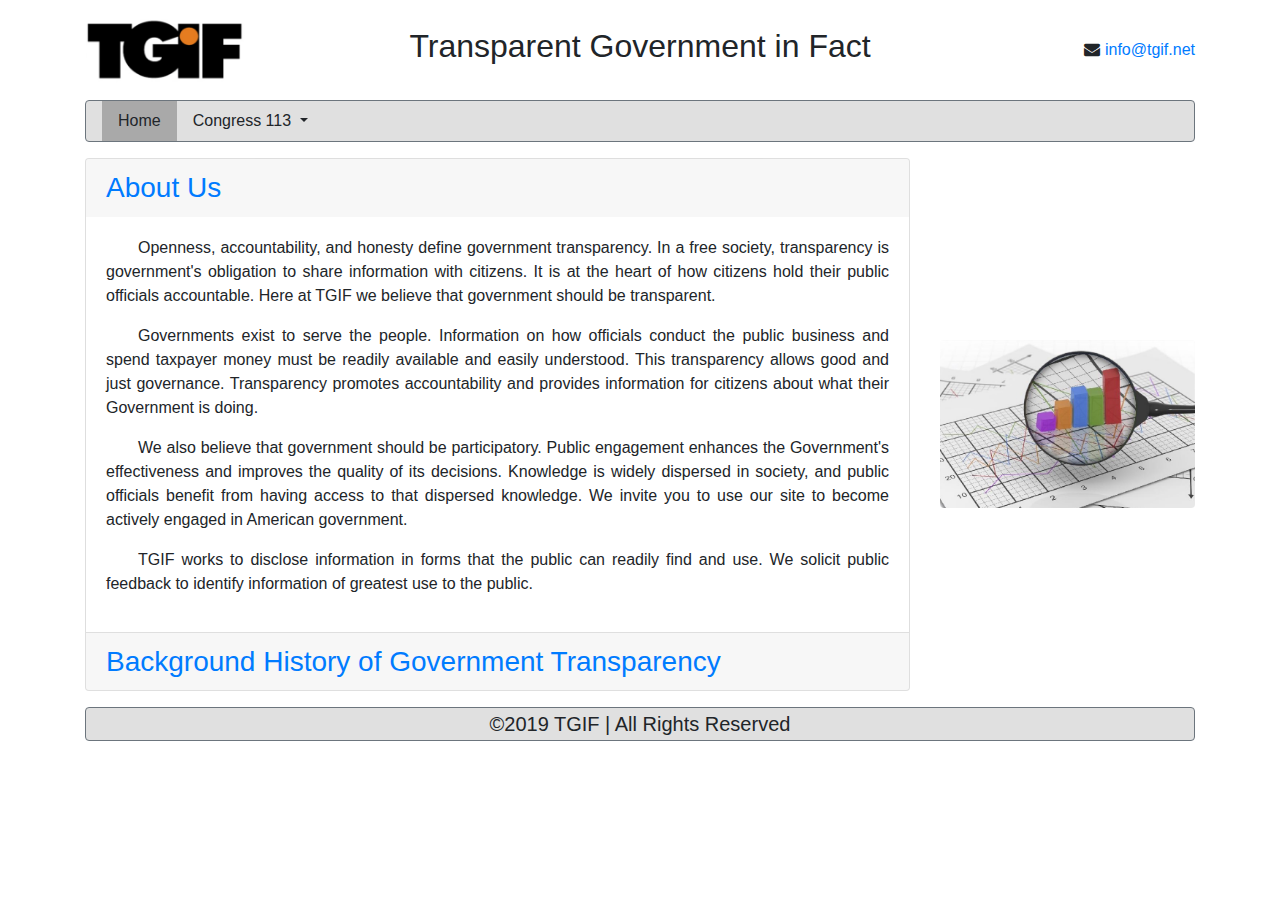
==== index.html @ 2318f035 "Renombramos home.html -> index.html" ====
<!DOCTYPE html>
<html lang="en">
  <head>
    <title>TGIF Home</title>
    <meta charset="utf-8">
    <meta name="viewport" content="width=device-width, initial-scale=1, shrink-to-fit=no">
    <link rel="stylesheet" href="https://stackpath.bootstrapcdn.com/bootstrap/4.3.1/css/bootstrap.min.css" integrity="sha384-ggOyR0iXCbMQv3Xipma34MD+dH/1fQ784/j6cY/iJTQUOhcWr7x9JvoRxT2MZw1T" crossorigin="anonymous">
    <link href="https://stackpath.bootstrapcdn.com/font-awesome/4.7.0/css/font-awesome.min.css" rel="stylesheet">
    <link rel="stylesheet" href="css/styles.css">
  </head>

  <body>
    <header class="container my-3" id="cabecera">
    </header>

    <div class="container my-3">
      <nav class="navbar navbar-default border border-secondary rounded py-0">
        <ul class="nav flex-row">
          <li class="nav-item  active">
            <a class="nav-link" href="#">Home</a>
          </li>
          <li  class="nav-item dropdown">
            <a class="nav-link dropdown-toggle" data-toggle="dropdown">Congress 113 </a>
            <div class="dropdown-menu">
              <a class="dropdown-item" href="house-data.html">House</a>
              <a class="dropdown-item" href="senate-data.html">Senate</a>
            </div>
          </li>
        </ul>
      </nav>
    </div>

    <div class="container my-3">
      <div class="row align-items-center">
        <div class="col-md-9">
          <div class="accordion" id="acordeon">
            <div class="card">
              <div class="card-header border-bottom-0">
                <h3 class="mb-0">
                  <a href="#colapsa1" data-toggle="collapse">
                    About Us
                  </a>
                </h3>
              </div>
              <div class="collapse show" id="colapsa1" data-parent="#acordeon">
                <div class="card-body">
                    <p>Openness, accountability, and honesty define government transparency. In a free society, transparency is government's obligation to share information with citizens. It is at the heart of how citizens hold their public officials accountable. Here at TGIF we believe that government should be transparent.</p>
                    <p>Governments exist to serve the people. Information on how officials conduct the public business and spend taxpayer money must be readily available and easily understood. This transparency allows good and just governance.  Transparency promotes accountability and provides information for citizens about what their Government is doing.</p>
                    <p>We also believe that government should be participatory. Public engagement enhances the Government's effectiveness and improves the quality of its decisions. Knowledge is widely dispersed in society, and public officials benefit from having access to that dispersed knowledge. We invite you to use our site to become actively engaged in American government.</p>
                    <p>TGIF works to disclose information in forms that the public can readily find and use. We solicit public feedback to identify information of greatest use to the public.</p>
                </div>
              </div>
            </div>
            <div class="card">
              <div class="card-header border-bottom-0">
                <h3 class="mb-0">
                  <a data-toggle="collapse" href="#colapsa2">
                    Background History of Government Transparency
                  </a>
                </h3>
              </div>
              <div class="collapse" id="colapsa2" data-parent="#acordeon">
                <div class="card-body">
                  <p>In the West, the idea that government should be open to public scrutiny and susceptible to public opinion dates back at least to the time of the Enlightenment, when many philosophes made an attack on absolutist doctrine of state secrecy, a core part of their intellectual project. The passage of formal legislative instruments to this end can also be traced to this time with Sweden, for example, (which then included Finland as a Swedish-governed territory) enacting free press legislation as part of its constitution (Freedom of the Press Act, 1766). This approach, and that of the philosophes more broadly, is strongly related to recent historiography on the eighteenth-century public sphere.

                  <p>Influenced by Enlightenment thought, the revolutions in America (1776) and France (1789), freedom of the press enshrined provisions and requirements for public budgetary accounting and freedom of the press in constitutional articles. In the nineteenth century, attempts by Metternichean statesmen to row back on these measures were vigorously opposed by a number of eminent liberal politicians and writers, Bentham, Mill and Acton prominent among the latter.</p>

                  <p>Open government is widely seen to be a key hallmark of contemporary democratic practice and is often linked to the passing of freedom of information legislation. Scandinavian countries claim to have adopted the first freedom of information legislation, dating the origins of its modern provisions to the eighteenth century and Finland continuing the presumption of openness after gaining independence in 1917, passing its Act on Publicity of Official Documents in 1951 (superseded by new legislation in 1999).</p>

                  <p>The United States passed its Freedom of Information Act (FOIA) in 1966, FOIAs, Access to Information Acts (AIAs) or equivalent laws were passed in Denmark and Norway in 1970.</p>
                </div>
              </div>
            </div>
          </div>
        </div>
        <div class="col-md-3">
          <img src="img/tgif-img.jpg" class="img-fluid rounded" alt="tgif-logo"/>
        </div>
      </div>
    </div>

    <footer class="container page-footer my-3" id="pie">
    </footer>

    <script src="https://code.jquery.com/jquery-3.3.1.slim.min.js" integrity="sha384-q8i/X+965DzO0rT7abK41JStQIAqVgRVzpbzo5smXKp4YfRvH+8abtTE1Pi6jizo" crossorigin="anonymous"></script>
    <script src="https://cdnjs.cloudflare.com/ajax/libs/popper.js/1.14.7/umd/popper.min.js" integrity="sha384-UO2eT0CpHqdSJQ6hJty5KVphtPhzWj9WO1clHTMGa3JDZwrnQq4sF86dIHNDz0W1" crossorigin="anonymous"></script>
    <script src="https://stackpath.bootstrapcdn.com/bootstrap/4.3.1/js/bootstrap.min.js" integrity="sha384-JjSmVgyd0p3pXB1rRibZUAYoIIy6OrQ6VrjIEaFf/nJGzIxFDsf4x0xIM+B07jRM" crossorigin="anonymous"></script>
    <script src="js/header-footer.js"></script>

  </body>
</html>
---- css/styles.css ----
body {
  font-family: "Helvetica Neue", Helvetica, Arial, sans-serif;
}

.navbar-default, .footer-copyright{
  background-color:#e0e0e0;
}

.navbar-default .nav > .active > a, .navbar-default .navbar-nav > .active > a:hover, .navbar-default .navbar-nav > .active > a:focus , a.dropdown-item:hover {
  background-color:darkgrey;
}

li a, li a:hover{
    color:inherit;
}

.card-body p, .container p{
  text-align: justify;
  text-indent: 2em;
}

th{
  color:white;
  background-color:black;
}

.table-hover tr:hover td{
  color:white;
  background-color:darkgrey;
}

table{
  table-layout:fixed;
}

td, th {
  text-align: center;
}

tr td:nth-Child(1){
  text-align:left;
}
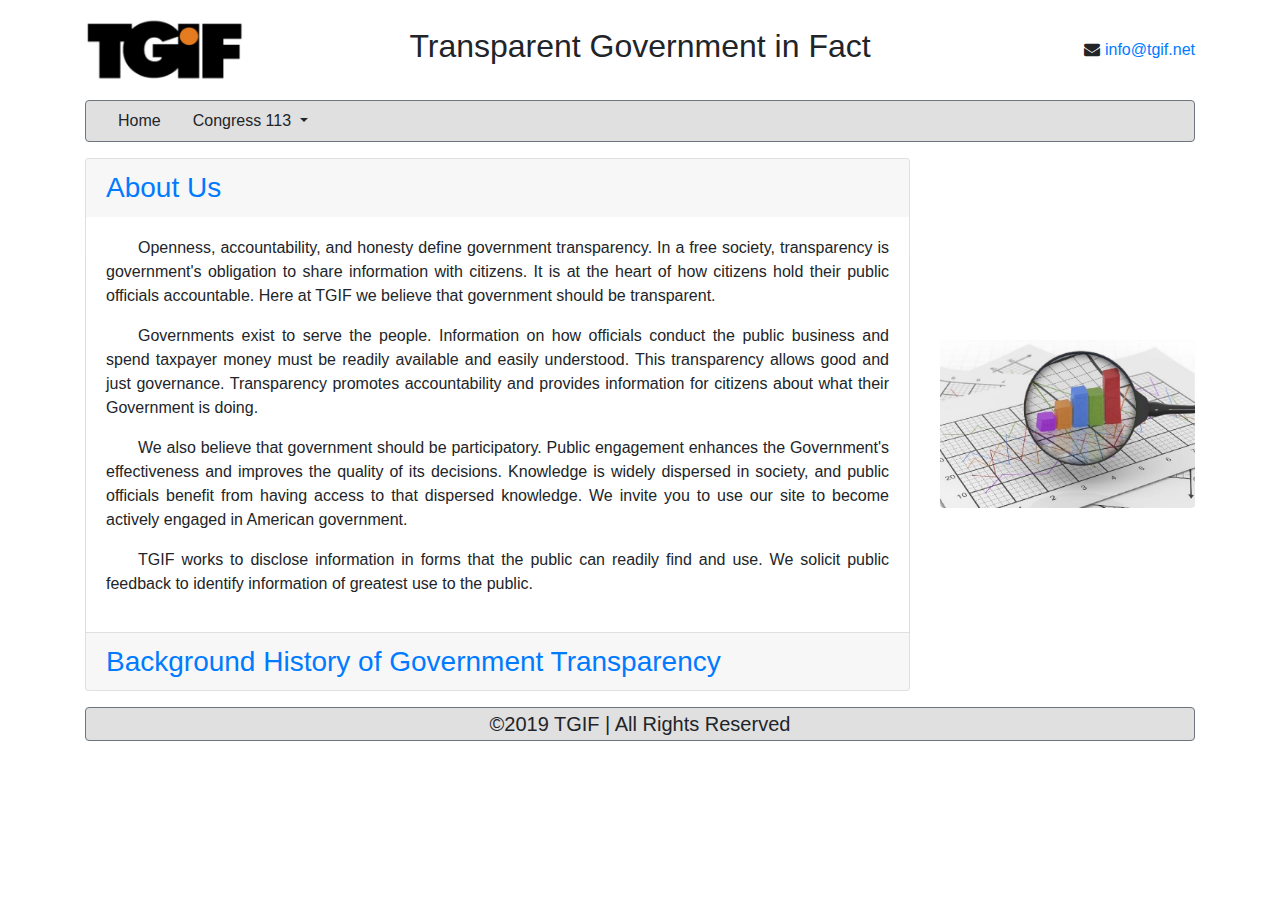
==== commit 07b18b58: "Mejoras a la barra de navegacion" ====
--- a/index.html
+++ b/index.html
@@ -13,21 +13,7 @@
     <header class="container my-3" id="cabecera">
     </header>
 
-    <div class="container my-3">
-      <nav class="navbar navbar-default border border-secondary rounded py-0">
-        <ul class="nav flex-row">
-          <li class="nav-item  active">
-            <a class="nav-link" href="#">Home</a>
-          </li>
-          <li  class="nav-item dropdown">
-            <a class="nav-link dropdown-toggle" data-toggle="dropdown">Congress 113 </a>
-            <div class="dropdown-menu">
-              <a class="dropdown-item" href="house-data.html">House</a>
-              <a class="dropdown-item" href="senate-data.html">Senate</a>
-            </div>
-          </li>
-        </ul>
-      </nav>
+    <div class="container my-3" id="barra">
     </div>
 
     <div class="container my-3">
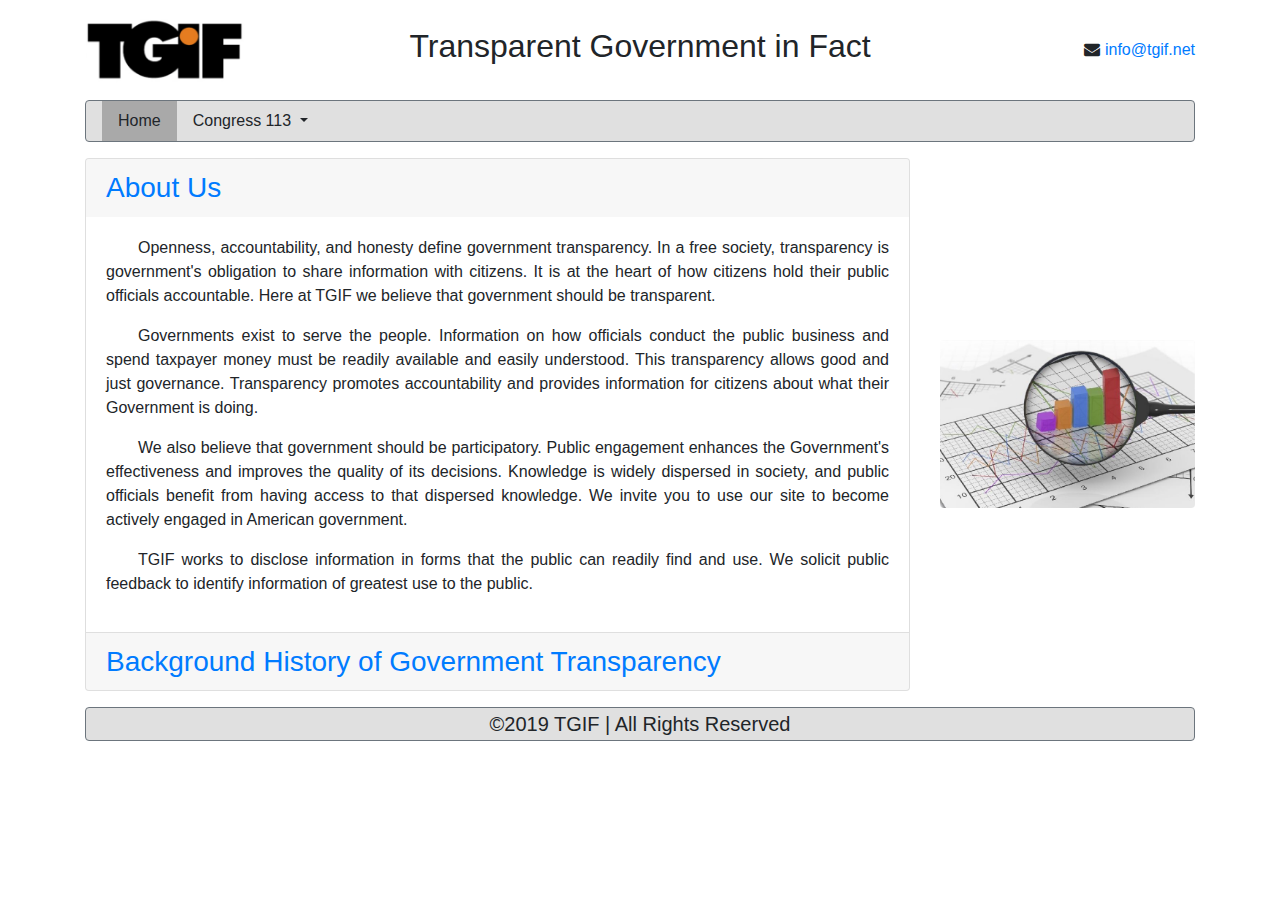
==== commit d233b8cf: "Pasando parametros en la barra de navegacion" ====
--- a/index.html
+++ b/index.html
@@ -13,7 +13,7 @@
     <header class="container my-3" id="cabecera">
     </header>
 
-    <div class="container my-3" id="barra">
+    <div class="container my-3" id="barra" data-activo="home">
     </div>
 
     <div class="container my-3">
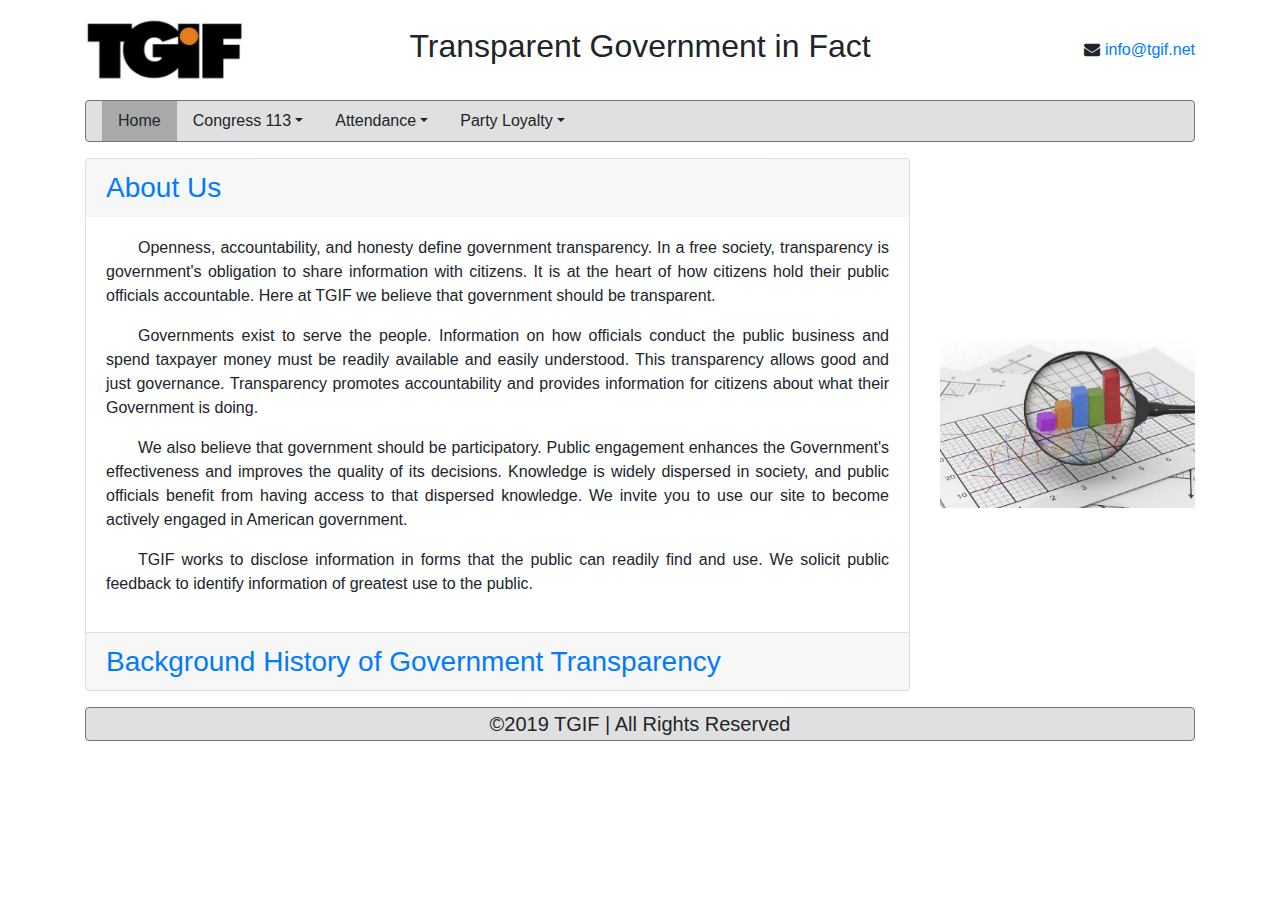
==== commit 1e0bcc26: "Task 3 - Punto 5 - Finalizado 20/05/2019" ====
--- a/index.html
+++ b/index.html
@@ -71,7 +71,7 @@
     <script src="https://code.jquery.com/jquery-3.3.1.slim.min.js" integrity="sha384-q8i/X+965DzO0rT7abK41JStQIAqVgRVzpbzo5smXKp4YfRvH+8abtTE1Pi6jizo" crossorigin="anonymous"></script>
     <script src="https://cdnjs.cloudflare.com/ajax/libs/popper.js/1.14.7/umd/popper.min.js" integrity="sha384-UO2eT0CpHqdSJQ6hJty5KVphtPhzWj9WO1clHTMGa3JDZwrnQq4sF86dIHNDz0W1" crossorigin="anonymous"></script>
     <script src="https://stackpath.bootstrapcdn.com/bootstrap/4.3.1/js/bootstrap.min.js" integrity="sha384-JjSmVgyd0p3pXB1rRibZUAYoIIy6OrQ6VrjIEaFf/nJGzIxFDsf4x0xIM+B07jRM" crossorigin="anonymous"></script>
-    <script src="js/header-footer.js"></script>
+    <script src="js/main.js"></script>
 
   </body>
 </html>